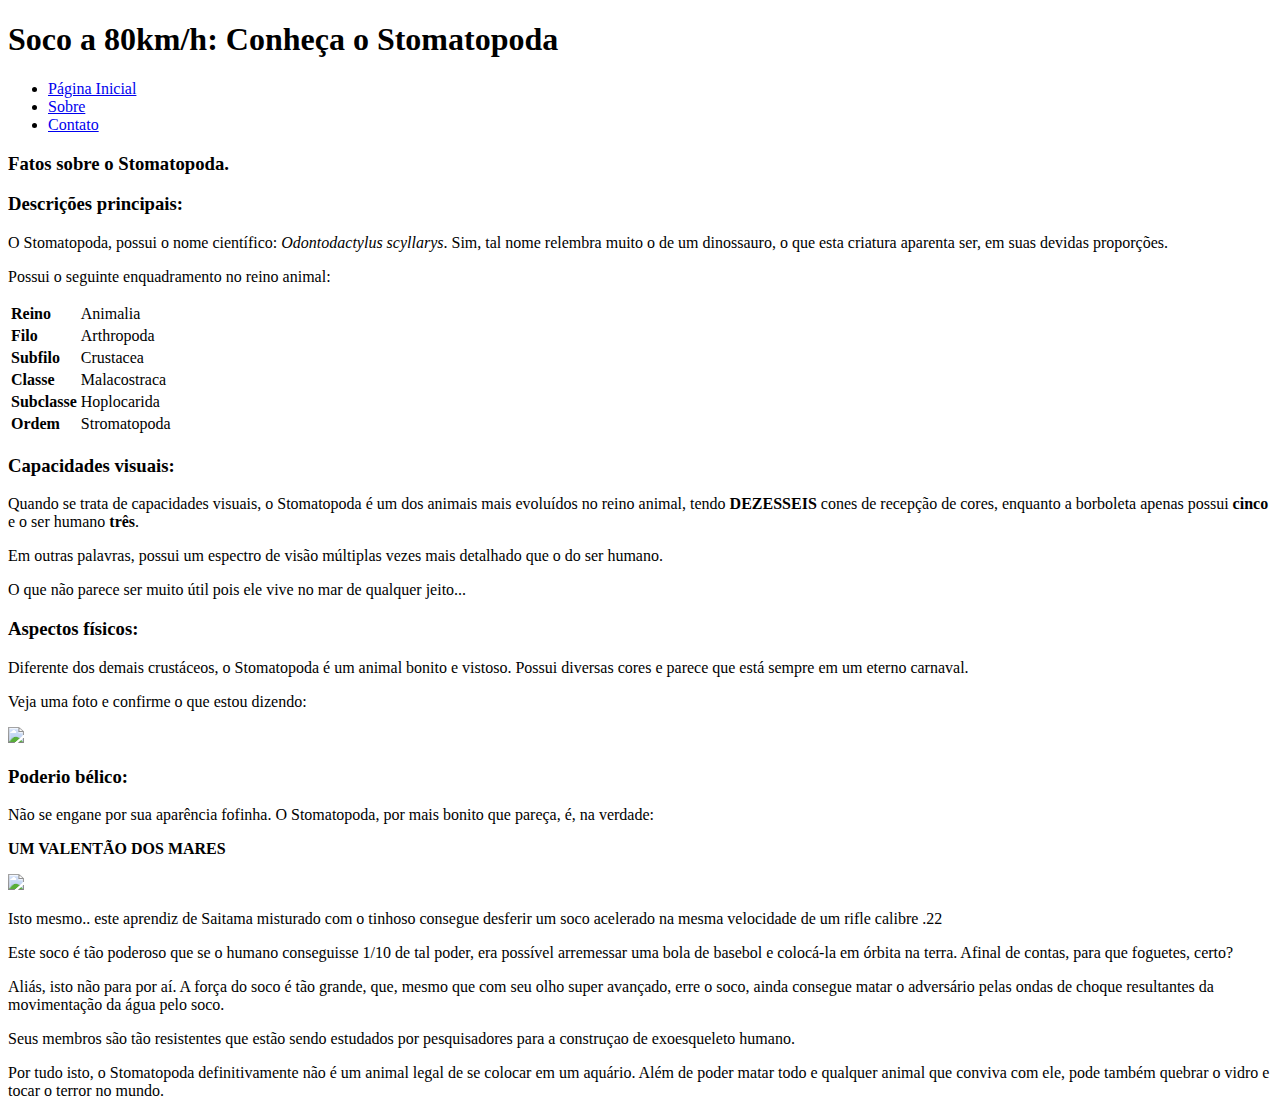
==== exercises/bloco_3/dia_4/index.html @ 1a6b4b59 "commit bomba, adicionado todo o HTML + sections para os textos usados." ====
<!DOCTYPE html>
<html>
  <head>
    <meta charset="UTF-8" />
    <meta name="viewport" content="width=device-width"/>
    <link rel="stylesheet" href="style.css">
    <title>Stomatopoda</title>
  </head>
  <body>
   <header>
       <h1>Soco a 80km/h: Conheça o Stomatopoda</h1>
   </header>
   <nav>
       <ul>
           <li><a href="#">Página Inicial</a></li>
           <li><a href="#">Sobre</a></li>
           <li><a href="#">Contato</a></li>
       </ul>
    <article>
        <h3>Fatos sobre o Stomatopoda.</h3>
        <section>
            <h3>Descrições principais:</h3>
            <p>O Stomatopoda, possui o nome científico: <i>Odontodactylus scyllarys</i>. Sim, tal nome relembra muito o de um dinossauro, o que esta criatura aparenta ser, em suas devidas proporções.</p>
            <p>Possui o seguinte enquadramento no reino animal:</p>
            <table>
                <tr>
                    <td><b>Reino</b></td>
                    <td>Animalia</td>
                </tr>
                <tr>
                    <td><b>Filo</b></td>
                    <td>Arthropoda</td>
                </tr>
                <tr>
                    <td><b>Subfilo</b></td>
                    <td>Crustacea</td>
                </tr>
                <tr>
                    <td><b>Classe</b></td>
                    <td>Malacostraca</td>
                </tr>
                <tr>
                    <td><b>Subclasse</b></td>
                    <td>Hoplocarida</td>
                </tr>
                <tr>
                    <td><b>Ordem</b></td>
                    <td>Stromatopoda</td>
                </tr>
            </table>
        </section>
        <section>
            <h3>Capacidades visuais:</h3>
                <p> Quando se trata de capacidades visuais, o Stomatopoda é um dos animais mais evoluídos no reino animal, tendo <strong>DEZESSEIS</strong> cones de recepção de cores, enquanto a borboleta apenas possui <strong>cinco</strong> e o ser humano <strong>três</strong>.</p>
                <p> Em outras palavras, possui um espectro de visão múltiplas vezes mais detalhado que o do ser humano.</p>
                <p> O que não parece ser muito útil pois ele vive no mar de qualquer jeito...</p>
        </section>
        <section>
            <h3>Aspectos físicos:</h3>
                <p>Diferente dos demais crustáceos, o Stomatopoda é um animal bonito e vistoso. Possui diversas cores e parece que está sempre em um eterno carnaval.</p>
                <p>Veja uma foto e confirme o que estou dizendo:</p>
                <img src="https://pm1.narvii.com/6502/0872de236946b41075bb4e8013a692a1de60251f_hq.jpg" width="300px" class="centered">
        </section>
        <section>
            <h3>Poderio bélico:</h3>
                <p>Não se engane por sua aparência fofinha. O Stomatopoda, por mais bonito que pareça, é, na verdade:</p>
                <p><strong>UM VALENTÃO DOS MARES</strong></p>
                <img src="https://i.ytimg.com/vi/PpW9RIy7Gus/mqdefault.jpg" width="300px">
                <p>Isto mesmo.. este aprendiz de Saitama misturado com o tinhoso consegue desferir um soco acelerado na mesma velocidade de um rifle calibre .22</p>
                <p>Este soco é tão poderoso que se o humano conseguisse 1/10 de tal poder, era possível arremessar uma bola de basebol e colocá-la em órbita na terra. Afinal de contas, para que foguetes, certo?</p>
                <p>Aliás, isto não para por aí. A força do soco é tão grande, que, mesmo que com seu olho super avançado, erre o soco, ainda consegue matar o adversário pelas ondas de choque resultantes da movimentação da água pelo soco.</p>
                <p>Seus membros são tão resistentes que estão sendo estudados por pesquisadores para a construçao de exoesqueleto humano.</p>
                <p>Por tudo isto, o Stomatopoda definitivamente não é um animal legal de se colocar em um aquário. Além de poder matar todo e qualquer animal que conviva com ele, pode também quebrar o vidro e tocar o terror no mundo.</p>
        </section>
    </article>

   </nav>
  </body>
</html>
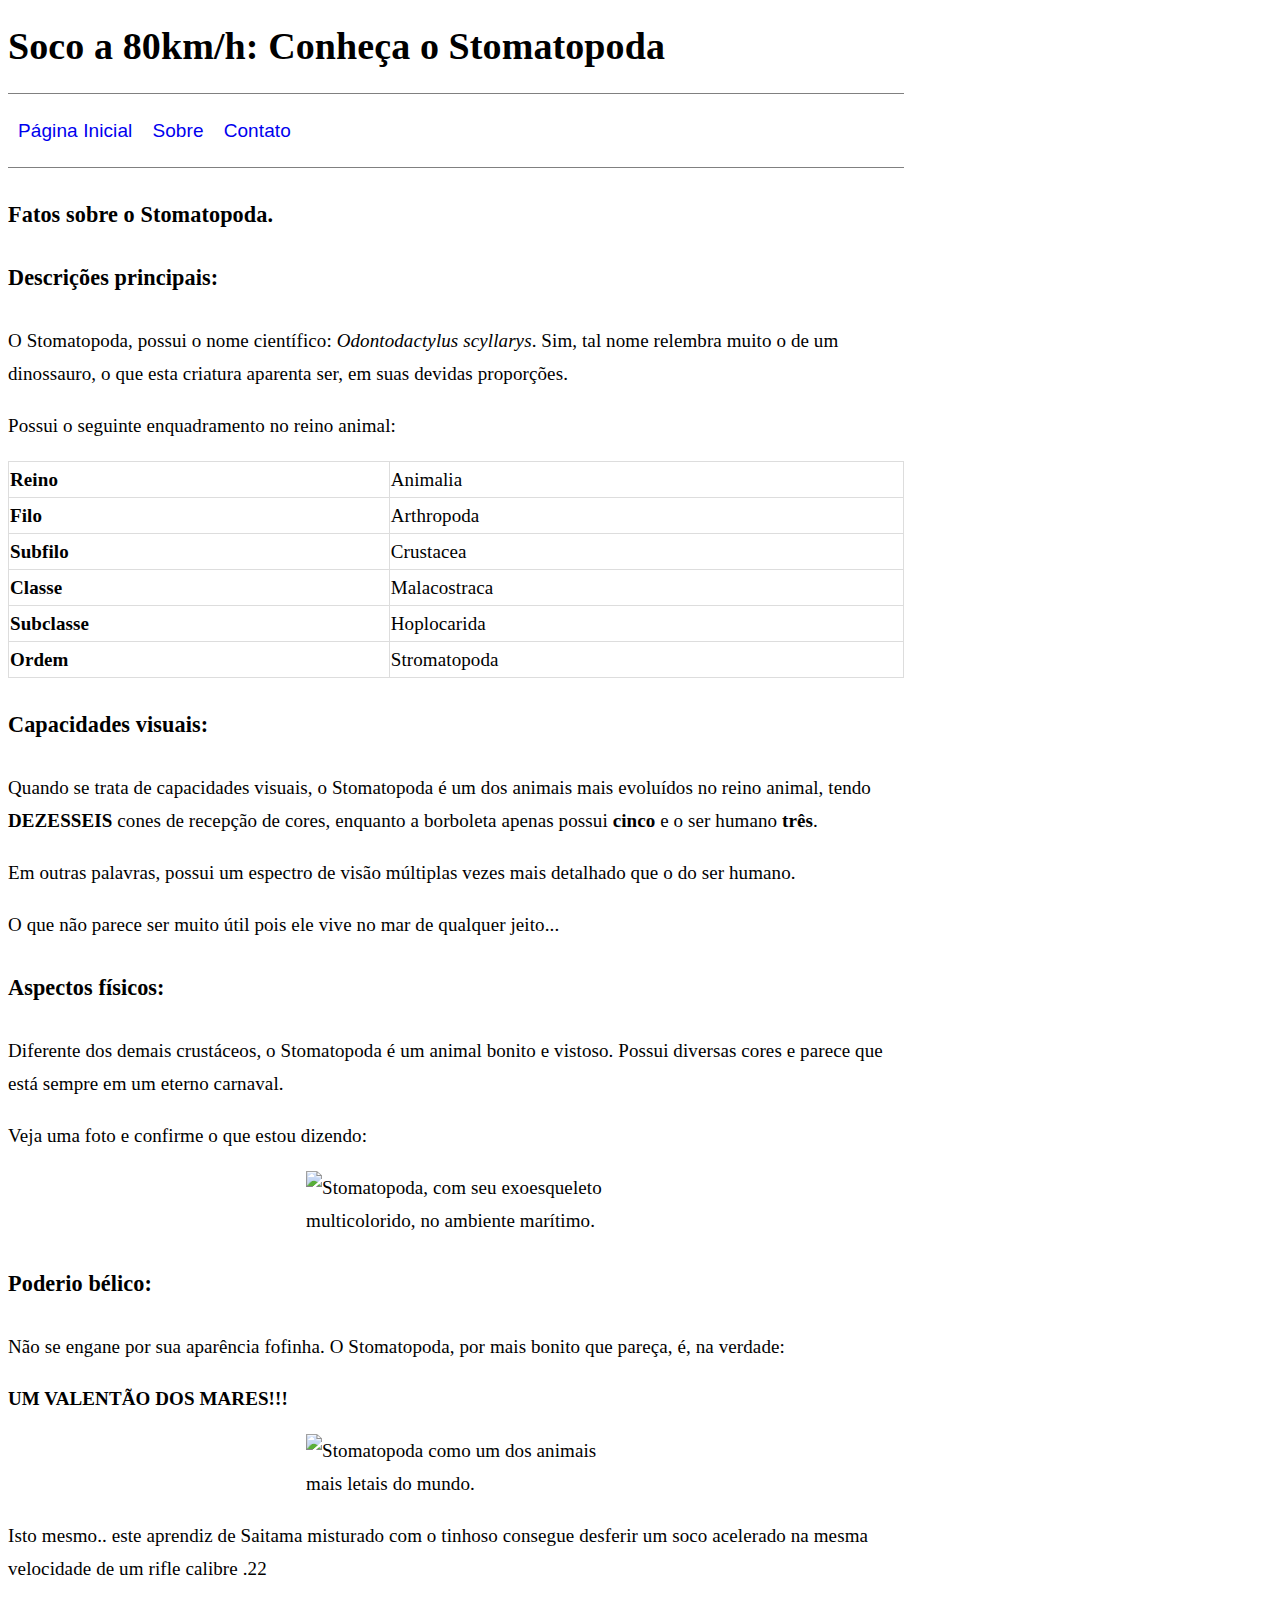
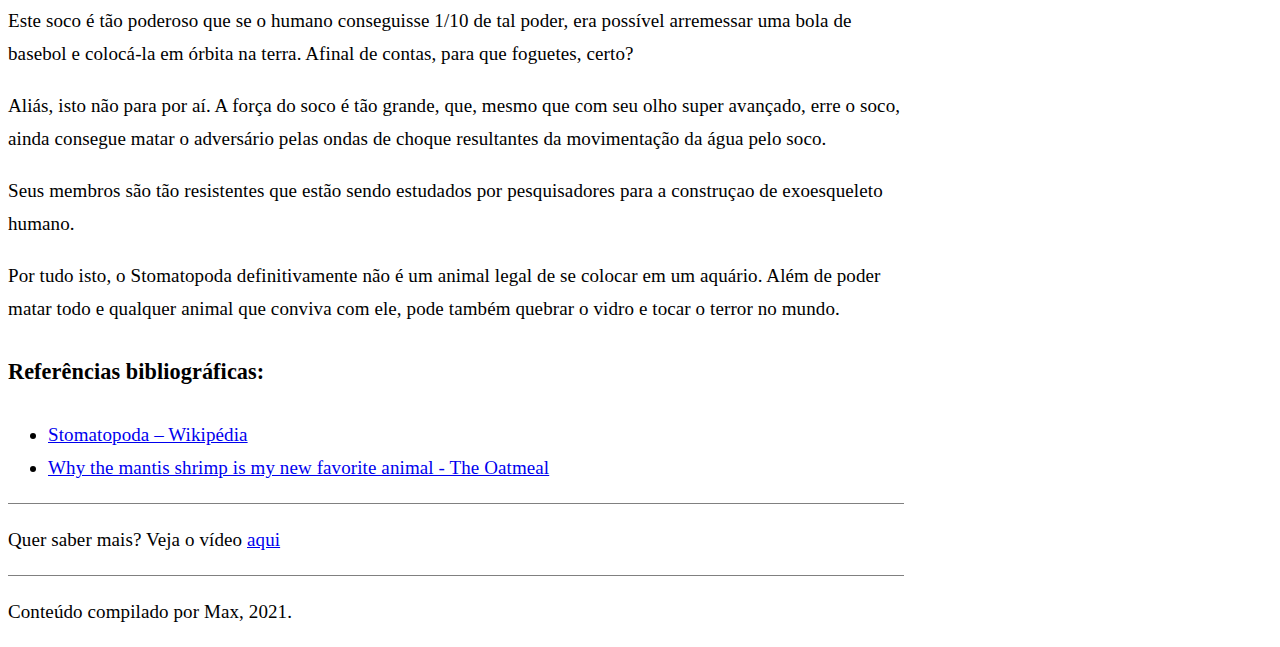
==== commit 55b9bf9a: "finalizado html + css" ====
--- a/exercises/bloco_3/dia_4/index.html
+++ b/exercises/bloco_3/dia_4/index.html
@@ -16,6 +16,7 @@
            <li><a href="#">Sobre</a></li>
            <li><a href="#">Contato</a></li>
        </ul>
+   </nav>
     <article>
         <h3>Fatos sobre o Stomatopoda.</h3>
         <section>
@@ -59,21 +60,45 @@
             <h3>Aspectos físicos:</h3>
                 <p>Diferente dos demais crustáceos, o Stomatopoda é um animal bonito e vistoso. Possui diversas cores e parece que está sempre em um eterno carnaval.</p>
                 <p>Veja uma foto e confirme o que estou dizendo:</p>
-                <img src="https://pm1.narvii.com/6502/0872de236946b41075bb4e8013a692a1de60251f_hq.jpg" width="300px" class="centered">
+                <img src="https://pm1.narvii.com/6502/0872de236946b41075bb4e8013a692a1de60251f_hq.jpg" width="300px" class="centered" alt="Stomatopoda, com seu exoesqueleto multicolorido, no ambiente marítimo.">
         </section>
         <section>
             <h3>Poderio bélico:</h3>
                 <p>Não se engane por sua aparência fofinha. O Stomatopoda, por mais bonito que pareça, é, na verdade:</p>
-                <p><strong>UM VALENTÃO DOS MARES</strong></p>
-                <img src="https://i.ytimg.com/vi/PpW9RIy7Gus/mqdefault.jpg" width="300px">
+                <p><strong>UM VALENTÃO DOS MARES!!!</strong></p>
+                <img src="https://i.ytimg.com/vi/PpW9RIy7Gus/mqdefault.jpg" width="300px" class="centered" alt="Stomatopoda como um dos animais mais letais do mundo.">
                 <p>Isto mesmo.. este aprendiz de Saitama misturado com o tinhoso consegue desferir um soco acelerado na mesma velocidade de um rifle calibre .22</p>
                 <p>Este soco é tão poderoso que se o humano conseguisse 1/10 de tal poder, era possível arremessar uma bola de basebol e colocá-la em órbita na terra. Afinal de contas, para que foguetes, certo?</p>
                 <p>Aliás, isto não para por aí. A força do soco é tão grande, que, mesmo que com seu olho super avançado, erre o soco, ainda consegue matar o adversário pelas ondas de choque resultantes da movimentação da água pelo soco.</p>
                 <p>Seus membros são tão resistentes que estão sendo estudados por pesquisadores para a construçao de exoesqueleto humano.</p>
                 <p>Por tudo isto, o Stomatopoda definitivamente não é um animal legal de se colocar em um aquário. Além de poder matar todo e qualquer animal que conviva com ele, pode também quebrar o vidro e tocar o terror no mundo.</p>
         </section>
+        <section>
+            <h3>Referências bibliográficas:</h3>
+            <ul>
+                <li>
+                    <a href="https://pt.wikipedia.org/wiki/Stomatopoda" target="_blank">
+                        Stomatopoda – Wikipédia
+                    </a>
+                </li>
+                <li>
+                    <a href="https://theoatmeal.com/comics/mantis_shrimp" target="_blank">
+                        Why the mantis shrimp is my new favorite animal - The Oatmeal
+                    </a>
+                </li>
+            </ul>
+        </section>
     </article>
-
-   </nav>
+    <aside>
+        <p>
+            Quer saber mais? Veja o vídeo
+            <a href="https://www.youtube.com/watch?v=E0Li1k5hGBE" target="_blank">
+                aqui
+            </a>
+        </p>
+    </aside>
+    <footer>
+        <p>Conteúdo compilado por Max, 2021.</p>
+    </footer>
   </body>
 </html>--- a/exercises/bloco_3/dia_4/style.css
+++ b/exercises/bloco_3/dia_4/style.css
@@ -0,0 +1,65 @@
+aside, footer, nav {
+    border-top: 1px gray solid;
+  }
+  
+  body {
+    font-size: 19px;
+    font-weight: normal;
+    letter-spacing: .1px;
+    line-height: 33px;
+    font-family: Georgia, serif;
+    width: 70%;
+  }
+  
+  .centered {
+    margin: 0 auto;
+  }
+  
+  .header {
+    font-size: 20px;
+    font-family: Arial, Helvetica, sans-serif;
+    padding: 10px;
+    text-align: center;
+  }
+  
+  h1, h2, h3 {
+    margin-bottom: 30px;
+    margin-top: 30px;
+  }
+  
+  img {
+    display: block;
+    max-width: 100%;
+  }
+  
+  nav {
+    font-family: Arial, Helvetica, sans-serif;
+    border-bottom: 1px gray solid;
+  }
+  
+  nav ul {
+    display: flex;
+    justify-content: flex-start;
+    margin: 0;
+    padding: 0;
+  }
+  
+  nav ul li {
+    list-style-type: none;
+    padding-top: 20px;
+    padding-bottom: 20px;
+  }
+  
+  nav ul li a {
+    padding: 5px 10px;
+    text-decoration: none;
+  }
+  
+  table, th, td {
+    border: 1px solid #ddd;
+    border-collapse: collapse;
+  }
+  
+  table {
+    width: 100%;
+  }